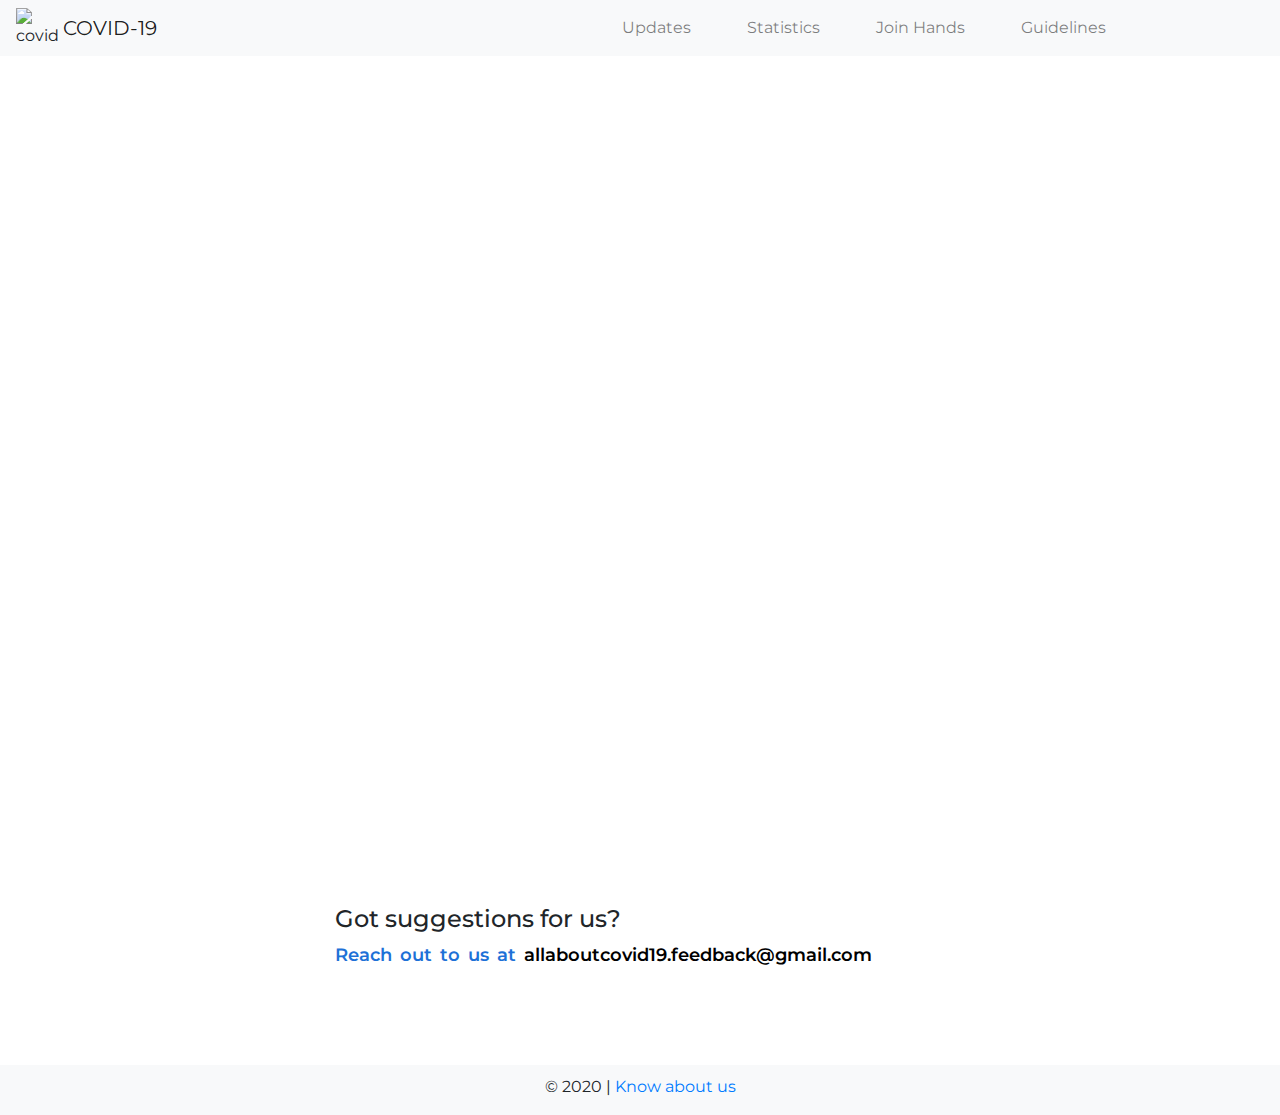
==== about.html @ c92a1727 "Remove optimise" ====
<!DOCTYPE html>
<html lang="en">

<head>
    <meta charset="UTF-8">
    <meta name="viewport" content="width=device-width, initial-scale=1.0">
    <meta http-equiv="X-UA-Compatible" content="ie=edge">
    <meta name="keywords"
        content="coronavirus, pandemic, covid-19, covid-19 statistics, covid-19 news, diseases caused by virus, viral infection, covid symptoms, infectious disease, infection, communicable diseases, coronovirus in india, india coronovirus">
    <meta name="description" content="COVID guide and helper">
    <meta name="author" content="Nikhil Singh, Shreya Maheshwari">
    <!-- Global site tag (gtag.js) - Google Analytics -->
    <script async src="https://www.googletagmanager.com/gtag/js?id=UA-164943211-1"></script>
    <script>
        window.dataLayer = window.dataLayer || [];
        function gtag() { dataLayer.push(arguments); }
        gtag('js', new Date());

        gtag('config', 'UA-164943211-1');
    </script>
    
    <meta name="google-site-verification" content="6rYSlJLD1rddeYJFqwfzLU1IfY3eOsx5KHUBSLfNZUs" />
    <link rel="apple-touch-icon" sizes="180x180" href="./assets/favicon_io/apple-touch-icon.png">
    <link rel="icon" type="image/png" sizes="32x32" href="./assets/favicon_io/favicon-32x32.png">
    <link rel="icon" type="image/png" sizes="16x16" href="./assets/favicon_io/favicon-16x16.png">
    <link rel="manifest" href="./assets/favicon_io/site.webmanifest">
    <link rel="stylesheet" href="https://stackpath.bootstrapcdn.com/bootstrap/4.4.1/css/bootstrap.min.css"
        integrity="sha384-Vkoo8x4CGsO3+Hhxv8T/Q5PaXtkKtu6ug5TOeNV6gBiFeWPGFN9MuhOf23Q9Ifjh" crossorigin="anonymous">
    <!--Google fonts  -->
    <link href="https://fonts.googleapis.com/css?family=Montserrat&display=swap" rel="stylesheet">
    <link rel="stylesheet" href="./css/about.css">
    <title>COVID DESK | FAQ's</title>
</head>

<body>

    <div class="container-fluid">
        <div class="row">
            <div class="col-12" id="preloader">

            </div>
        </div>
    </div>

    <nav class="navbar navbar-expand-lg sticky-top navbar-light bg-light">
        <img src="assets/covid-logo.PNG" alt="covid-logo" style="width: 42px; height:40px;">
        <a class="navbar-brand" href="./index.html" style="padding-left:5px;">COVID-19</a>
        <button class="navbar-toggler" type="button" data-toggle="collapse" data-target="#navbarSupportedContent"
            aria-controls="navbarSupportedContent" aria-expanded="false" aria-label="Toggle navigation">
            <span class="navbar-toggler-icon"></span>
        </button>

        <div class="collapse navbar-collapse" id="navbarSupportedContent">
            <ul class="navbar-nav ml-auto">
                <li class="nav-item" style="padding-left : 20px; padding-right : 20px">
                    <a class="nav-link" href="./updates.html">Updates</a>
                </li>
                <li class="nav-item" style="padding-left : 20px; padding-right : 20px">
                    <a class="nav-link" href="./statistics.html">Statistics</a>
                </li>
                <li class="nav-item" style="padding-left : 20px; padding-right : 20px;">
                    <a class="nav-link" href="help.html">Join Hands</h6>
                        </span></a>
                </li>
                <li class="nav-item" style="padding-left : 20px; padding-right : 150px;">
                    <a class="nav-link" href="tips.html">Guidelines</a>
                </li>
            </ul>

        </div>
    </nav>

    <div class="container-fluid" style="margin-bottom : 60px;">
        <div class="row">
            <!-- HashTags and Quotes -->
            <div class="col-12" style="background-color: #FFFAFA; height:30px; text-align:center;">
                <h6 style="font-size:14px; padding:5px 0px;" id="hashtag"></h6>
            </div>
            <div class="col-12 col-lg-3"></div>
            <div class="col-12 col-lg-6" style="margin-top:50px;">
                <div style="text-align:center;">
                    <h2>FAQ's</h2>
                </div>
                <div style="margin-top:50px;">
                    <h4>Are you official?</h4>
                    <p>No.</p>

                    <h4>What are the sources and how is the data gathered for this project?</h4>
                    <p>We are using the official twitter handles of the Government of India to provide news and
                        information on our website. All the guidelines displayed are part of WHO official guidelines,
                        and we are gathering numbers for the website data from this <a target="_blank"
                            href="https://documenter.getpostman.com/view/10724784/SzYXXKmA?version=latest"
                            style="text-decoration: none; color: black;">source</a>. We want to thank these guys for
                        making it open source and for helping all of us during this pandemic time.</p>

                    <h4>Who are you and what do you aim by building this project?</h4>
                    <p>We, <a href="https://linkedin.com/in/nikhils4" class="text">Nikhil Singh</a> and <a
                            href="https://linkedin.com/in/mshreya9" class="text">Shreya Maheshwari</a>, are student
                        developers, pursuing Bachelors of Technology from
                        Vellore Institute of Technology, Vellore, India.
                        <br>
                        We aim to give all of you a helping hand in this time of crisis, so that we could fight against
                        it and could also prevent the further spread of the virus.
                        We also aim to give relevant updates to all so that people can make informed decisions. That's
                        our response to this crisis.
                    </p>

                    <h4>Got suggestions for us?</h4>
                    <p>Reach out to us at <a href="mailto:allaboutcovid19.feedback@gmail.com"
                            style="color: black; text-decoration: none;">allaboutcovid19.feedback@gmail.com</a></p>


                </div>
            </div>
            <div class="col-12 col-lg-3"></div>
        </div>
    </div>



    <!-- Footer -->
    <footer>
        <div style="padding:10px 0px;">
            &copy; 2020 | <a href="about.html" style="text-decoration: none;">Know about us</a>
        </div>
    </footer>

    <script src="https://code.jquery.com/jquery-3.4.1.slim.min.js"
        integrity="sha384-J6qa4849blE2+poT4WnyKhv5vZF5SrPo0iEjwBvKU7imGFAV0wwj1yYfoRSJoZ+n"
        crossorigin="anonymous"></script>
    <script src="https://cdn.jsdelivr.net/npm/popper.js@1.16.0/dist/umd/popper.min.js"
        integrity="sha384-Q6E9RHvbIyZFJoft+2mJbHaEWldlvI9IOYy5n3zV9zzTtmI3UksdQRVvoxMfooAo"
        crossorigin="anonymous"></script>
    <script src="https://stackpath.bootstrapcdn.com/bootstrap/4.4.1/js/bootstrap.min.js"
        integrity="sha384-wfSDF2E50Y2D1uUdj0O3uMBJnjuUD4Ih7YwaYd1iqfktj0Uod8GCExl3Og8ifwB6"
        crossorigin="anonymous"></script>

    <script src="./js/about.js"></script>
    <script type="text/javascript" src="//s7.addthis.com/js/300/addthis_widget.js#pubid=ra-5eaa39ffd8f51fb5"></script>

</body>

</html>
---- css/about.css ----
body {
	font-family: 'Montserrat', sans-serif;
}

footer {
	width: 100%;
	background-color: #f8f9fa;
	text-align: center;
	height: 50px;
}

#preloader {
	position: fixed;
	height: 100vh;
	z-index: 100;
	text-align: center;
	background: white url('../assets/preloader-md.gif') center center no-repeat;
}

p {
	color: #1e71d7;
	font-size: 18px;
	font-weight: 600;
	padding-bottom: 20px;
	word-spacing: 3px;
}

.text {
	background: linear-gradient(to right, #ff8a00, #da1b60);
	-webkit-background-clip: text;
	-webkit-text-fill-color: transparent;
}

.navbar-light .navbar-toggler {
	border : none;
	outline : none
}
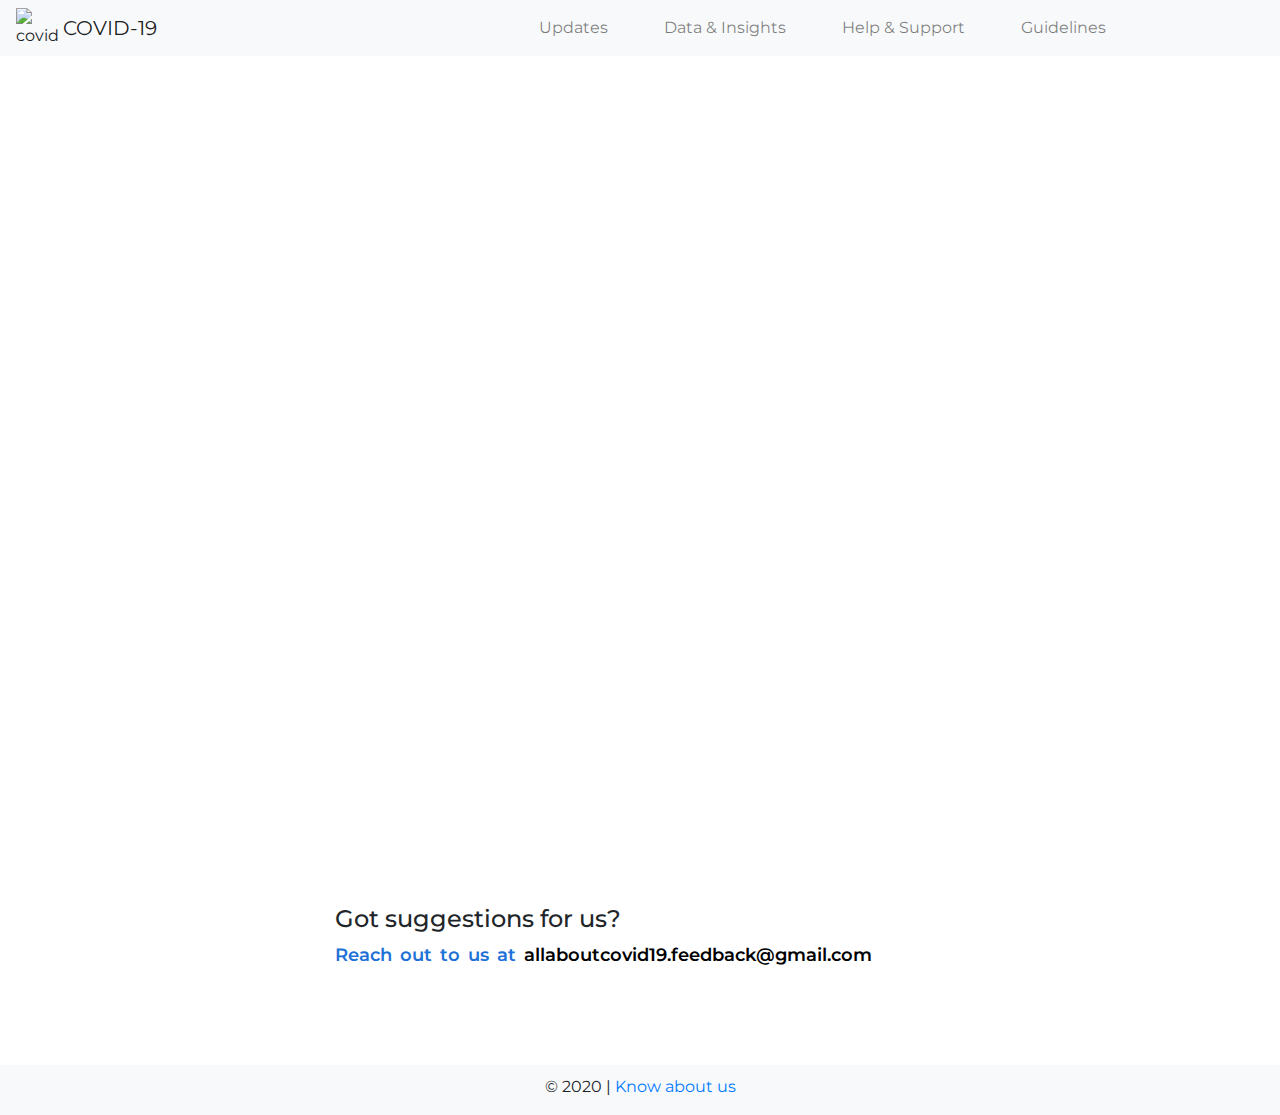
==== commit ddf56607: "Fixed typos" ====
--- a/about.html
+++ b/about.html
@@ -5,10 +5,43 @@
     <meta charset="UTF-8">
     <meta name="viewport" content="width=device-width, initial-scale=1.0">
     <meta http-equiv="X-UA-Compatible" content="ie=edge">
-    <meta name="keywords"
-        content="coronavirus, pandemic, covid-19, covid-19 statistics, covid-19 news, diseases caused by virus, viral infection, covid symptoms, infectious disease, infection, communicable diseases, coronovirus in india, india coronovirus">
-    <meta name="description" content="COVID guide and helper">
+    <meta name="keywords" content=", coronavirus, pandemic, COVID'19, statistics, COVID news, covid desk india, 
+		coronavirus latest news, Coronovirus news, coronavirus fears, Coronavirus outbreak, Coronavirus symptoms, 
+		news, latest news">
+    <meta name="description" content="The COVID-19 Guide and Helper website is a one-stop destination for all the recent updates,
+	statistics related to the number of cases in India and Indian states and guidelines given by the WHO 
+	to keep the people informed and safe. The website also has a help station which allows you to post 
+	help requests on it. The users can view the request of their city and can come to rescue other people 
+	who need resources or any kind of help. This way, we all can help to control the spread of the virus 
+	by making informed decisions.">
     <meta name="author" content="Nikhil Singh, Shreya Maheshwari">
+    <!-- For Facebook -->
+    <meta property="og:type" content="Covid desk India">
+    <meta property="og:title" content="Covid desk India">
+    <meta property="og:description" content="The COVID-19 Guide and Helper website is a one-stop destination for all the recent updates,
+	 statistics related to the number of cases in India and Indian states and guidelines given by the WHO 
+	 to keep the people informed and safe. The website also has a help station which allows you to post 
+	 help requests on it. The users can view the request of their city and can come to rescue other people 
+	 who need resources or any kind of help. This way, we all can help to control the spread of the virus 
+	 by making informed decisions.">
+    <meta property="og:image" content="https://www.coviddesk.in/assets/covid-logo.png">
+    <meta property="og:url" content="https://www.coviddesk.in/">
+    <meta property="og:site_name" content="covid desk">
+    <!-- For Twitter -->
+    <meta name="twitter:card" content="covid desk India">
+    <meta name="twitter:title" content="Covid desk India">
+    <meta name="twitter:description" content="The COVID-19 Guide and Helper website is a one-stop destination for all the recent updates,
+	statistics related to the number of cases in India and Indian states and guidelines given by the WHO 
+	to keep the people informed and safe. The website also has a help station which allows you to post 
+	help requests on it. The users can view the request of their city and can come to rescue other people 
+	who need resources or any kind of help. This way, we all can help to control the spread of the virus 
+	by making informed decisions.">
+    <meta name="twitter:creator" content="@nikhils_4">
+    <meta name="twitter:creator" content="@ShreyaM51620135">
+    <meta name="twitter:image" content="https://www.coviddesk.in/assets/covid-logo.png">
+    <link rel="canonical" href="https://coviddesk.in/">
+    <link rel="stylesheet" href="https://stackpath.bootstrapcdn.com/bootstrap/4.4.1/css/bootstrap.min.css"
+        integrity="sha384-Vkoo8x4CGsO3+Hhxv8T/Q5PaXtkKtu6ug5TOeNV6gBiFeWPGFN9MuhOf23Q9Ifjh" crossorigin="anonymous">
     <!-- Global site tag (gtag.js) - Google Analytics -->
     <script async src="https://www.googletagmanager.com/gtag/js?id=UA-164943211-1"></script>
     <script>
@@ -56,10 +89,10 @@
                     <a class="nav-link" href="./updates.html">Updates</a>
                 </li>
                 <li class="nav-item" style="padding-left : 20px; padding-right : 20px">
-                    <a class="nav-link" href="./statistics.html">Statistics</a>
+                    <a class="nav-link" href="./statistics.html">Data & Insights</a>
                 </li>
                 <li class="nav-item" style="padding-left : 20px; padding-right : 20px;">
-                    <a class="nav-link" href="help.html">Join Hands</h6>
+                    <a class="nav-link" href="help.html">Help & Support</h6>
                         </span></a>
                 </li>
                 <li class="nav-item" style="padding-left : 20px; padding-right : 150px;">
@@ -99,7 +132,7 @@
                         developers, pursuing Bachelors of Technology from
                         Vellore Institute of Technology, Vellore, India.
                         <br>
-                        We aim to give all of you a helping hand in this time of crisis, so that we could fight against
+                        Our aim is to give all of you a helping hand in this time of crisis, so that we could fight against
                         it and could also prevent the further spread of the virus.
                         We also aim to give relevant updates to all so that people can make informed decisions. That's
                         our response to this crisis.
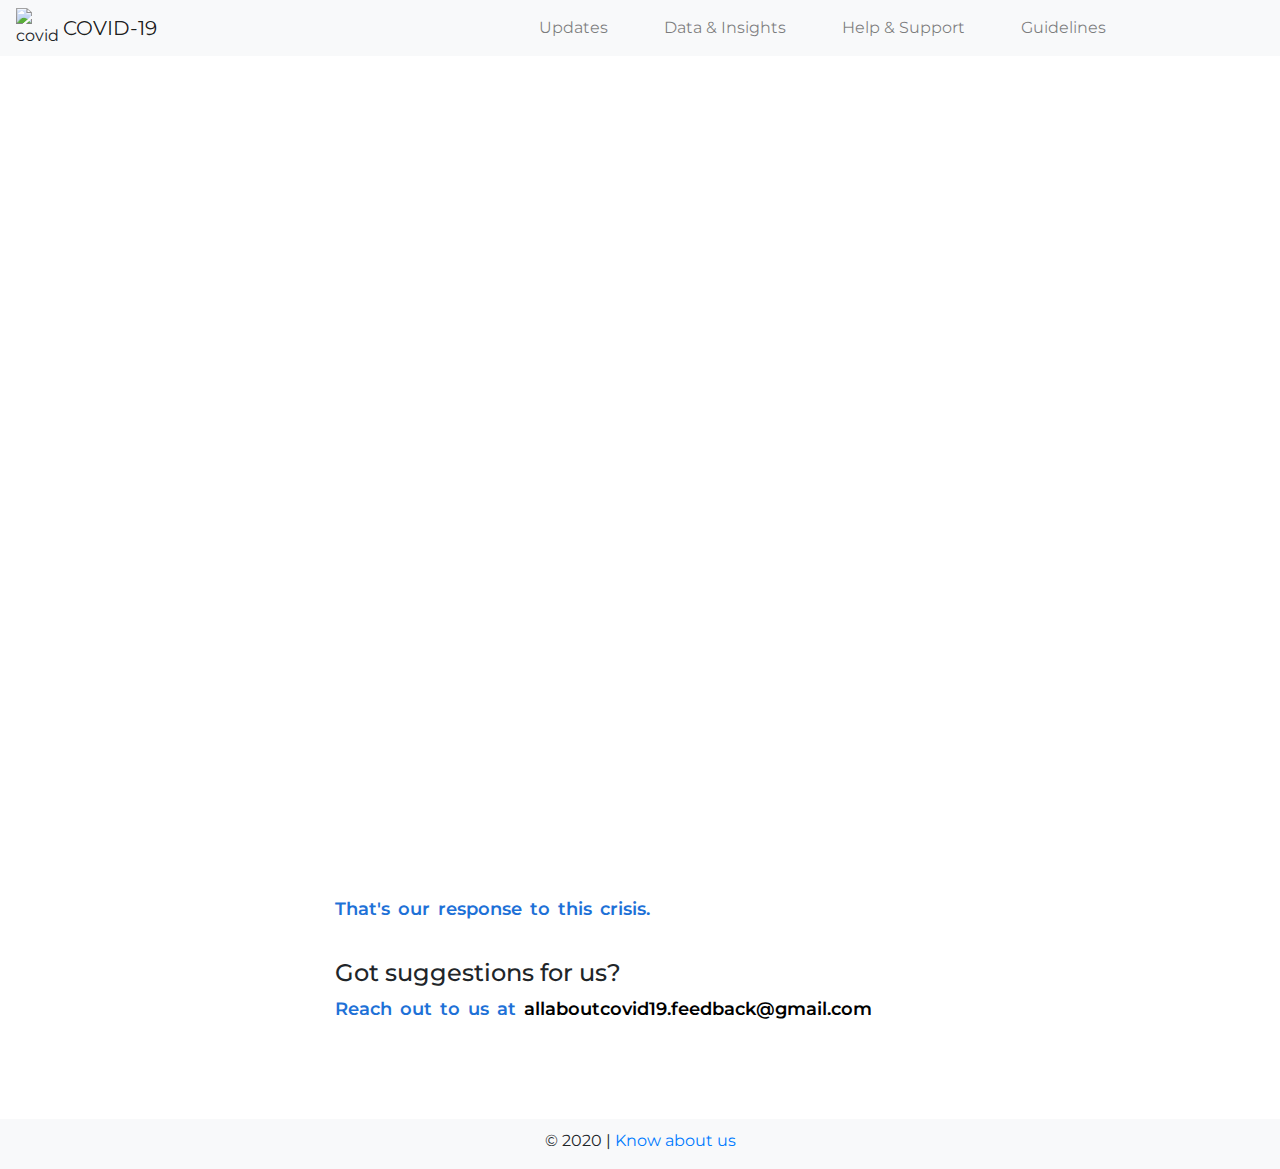
==== commit c7dfc315: "Update FAQs" ====
--- a/about.html
+++ b/about.html
@@ -51,7 +51,7 @@
 
         gtag('config', 'UA-164943211-1');
     </script>
-    
+
     <meta name="google-site-verification" content="6rYSlJLD1rddeYJFqwfzLU1IfY3eOsx5KHUBSLfNZUs" />
     <link rel="apple-touch-icon" sizes="180x180" href="./assets/favicon_io/apple-touch-icon.png">
     <link rel="icon" type="image/png" sizes="32x32" href="./assets/favicon_io/favicon-32x32.png">
@@ -123,8 +123,12 @@
                         information on our website. All the guidelines displayed are part of WHO official guidelines,
                         and we are gathering numbers for the website data from this <a target="_blank"
                             href="https://documenter.getpostman.com/view/10724784/SzYXXKmA?version=latest"
-                            style="text-decoration: none; color: black;">source</a>. We want to thank these guys for
-                        making it open source and for helping all of us during this pandemic time.</p>
+                            style="text-decoration: none; color: black;">source</a>. The website is powered by <a
+                            target="_blank" href="https://www.slanglabs.in/"
+                            style="text-decoration: none; color: black;">Slang Labs</a>
+                        which enables a multi-lingual voice search to track the number of cases in Indian cities,
+                        districts and states. We want to thank each one of them for helping all of us during this
+                        pandemic time.</p>
 
                     <h4>Who are you and what do you aim by building this project?</h4>
                     <p>We, <a href="https://linkedin.com/in/nikhils4" class="text">Nikhil Singh</a> and <a
@@ -132,7 +136,8 @@
                         developers, pursuing Bachelors of Technology from
                         Vellore Institute of Technology, Vellore, India.
                         <br>
-                        Our aim is to give all of you a helping hand in this time of crisis, so that we could fight against
+                        Our aim is to give all of you a helping hand in this time of crisis, so that we could fight
+                        against
                         it and could also prevent the further spread of the virus.
                         We also aim to give relevant updates to all so that people can make informed decisions. That's
                         our response to this crisis.
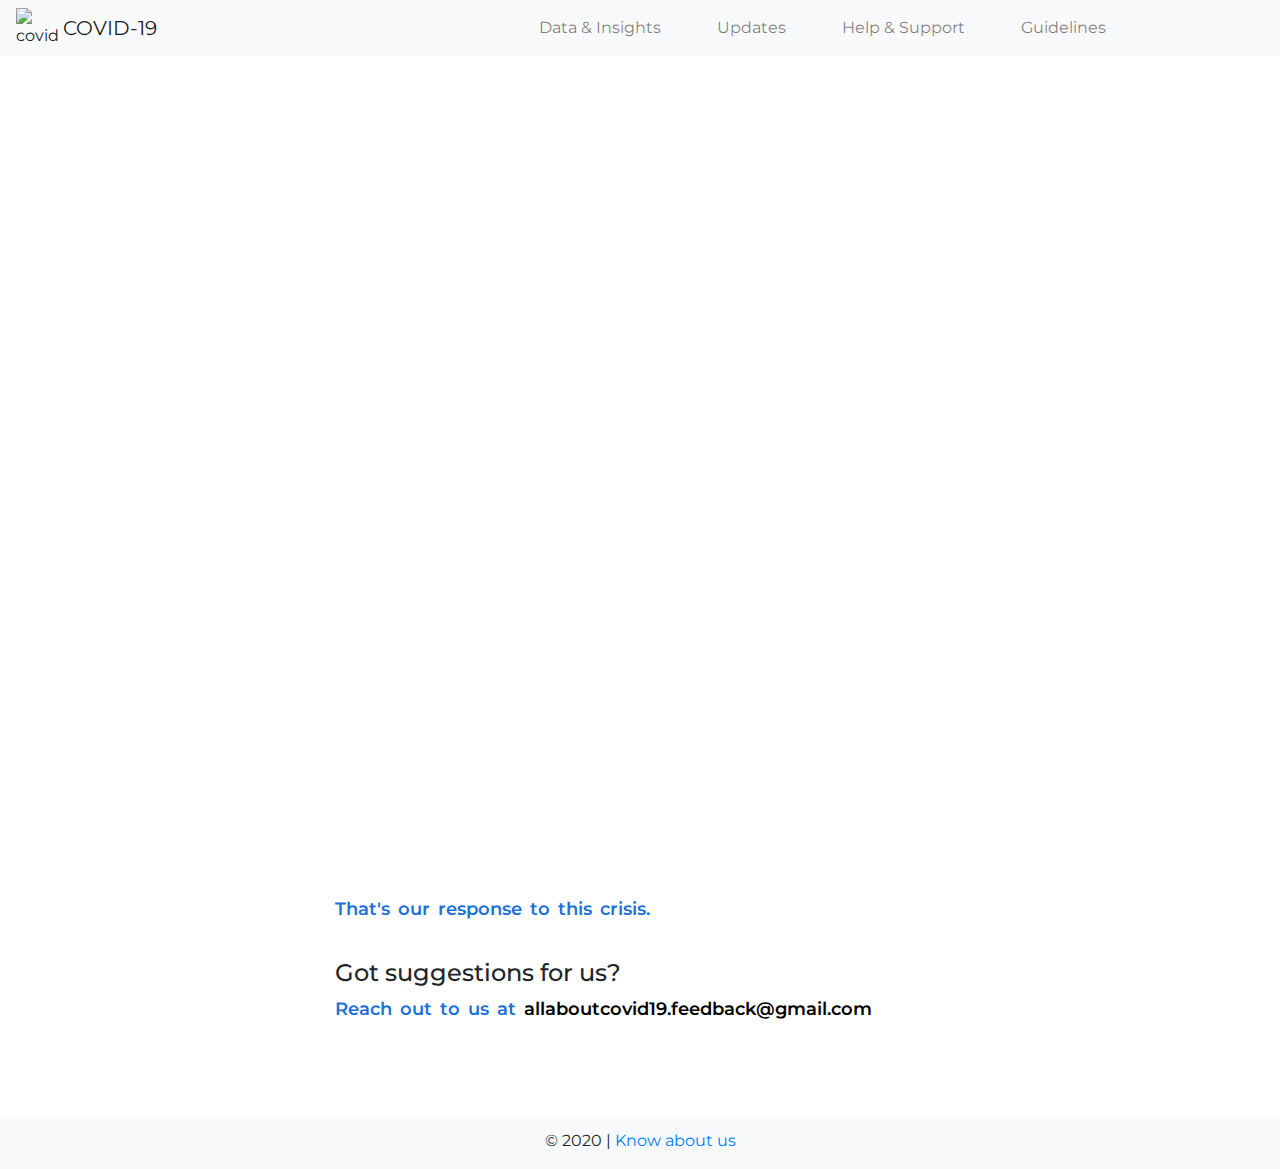
==== commit 4cf1b53e: "Design change" ====
--- a/about.html
+++ b/about.html
@@ -86,10 +86,10 @@
         <div class="collapse navbar-collapse" id="navbarSupportedContent">
             <ul class="navbar-nav ml-auto">
                 <li class="nav-item" style="padding-left : 20px; padding-right : 20px">
-                    <a class="nav-link" href="./updates.html">Updates</a>
+                    <a class="nav-link" href="./index.html">Data & Insights</a>
                 </li>
                 <li class="nav-item" style="padding-left : 20px; padding-right : 20px">
-                    <a class="nav-link" href="./statistics.html">Data & Insights</a>
+                    <a class="nav-link" href="./updates.html">Updates</a>
                 </li>
                 <li class="nav-item" style="padding-left : 20px; padding-right : 20px;">
                     <a class="nav-link" href="help.html">Help & Support</h6>
